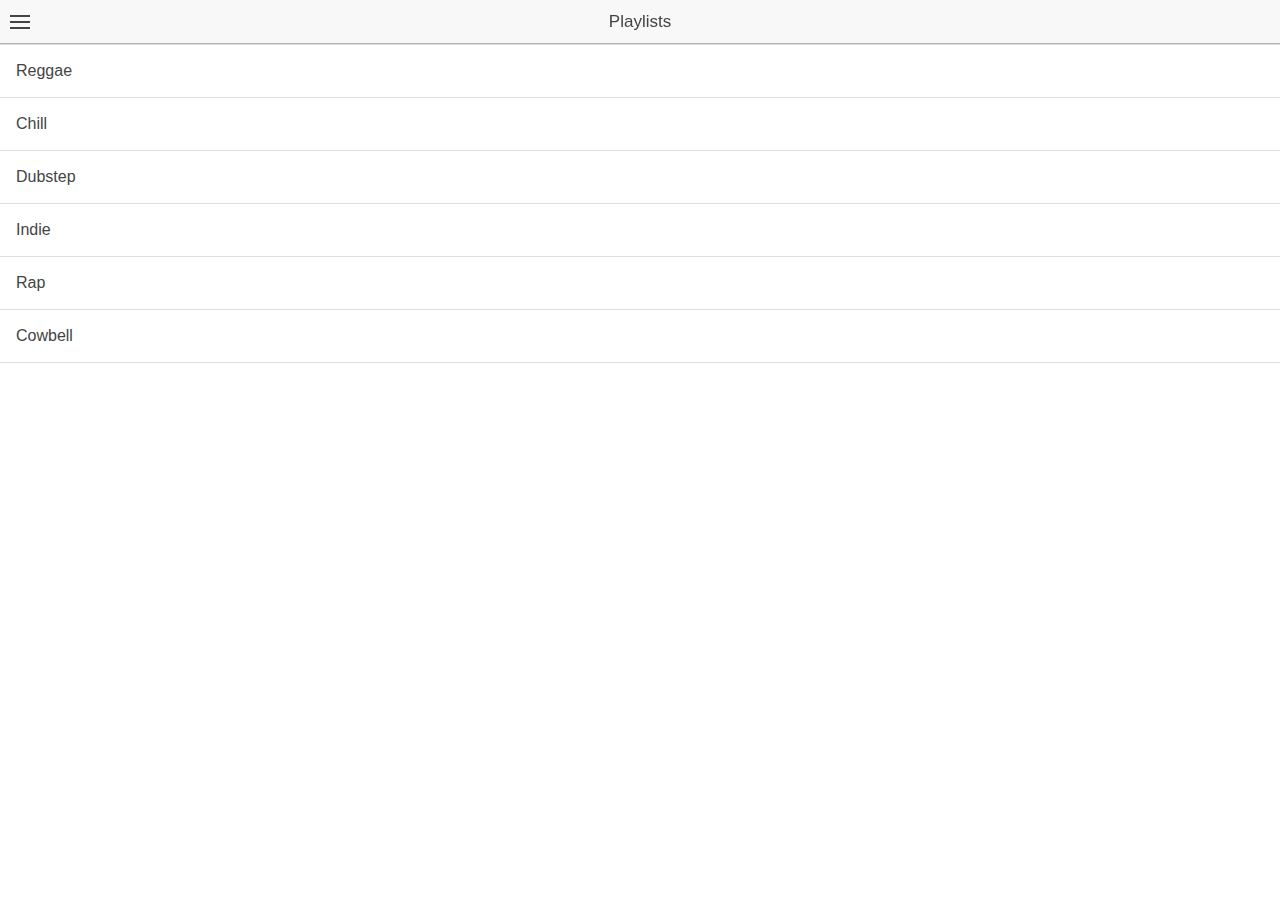
==== www/index.html @ 83ef4fb5 "Initial" ====
<!DOCTYPE html>
<html>
  <head>
    <meta charset="utf-8">
    <meta name="viewport" content="initial-scale=1, maximum-scale=1, user-scalable=no, width=device-width">
    <title></title>

    <link href="lib/ionic/css/ionic.css" rel="stylesheet">
    <link href="css/style.css" rel="stylesheet">

    <!-- IF using Sass (run gulp sass first), then uncomment below and remove the CSS includes above
    <link href="css/ionic.app.css" rel="stylesheet">
    -->

    <!-- ionic/angularjs js -->
    <script src="lib/ionic/js/ionic.bundle.js"></script>

    <!-- cordova script (this will be a 404 during development) -->
    <script src="cordova.js"></script>

    <!-- your app's js -->
    <script src="js/app.js"></script>
    <script src="js/controllers.js"></script>
  </head>

  <body ng-app="starter">
    <ion-nav-view></ion-nav-view>
  </body>
</html>
---- www/css/style.css ----
/* Empty. Add your own CSS if you like */
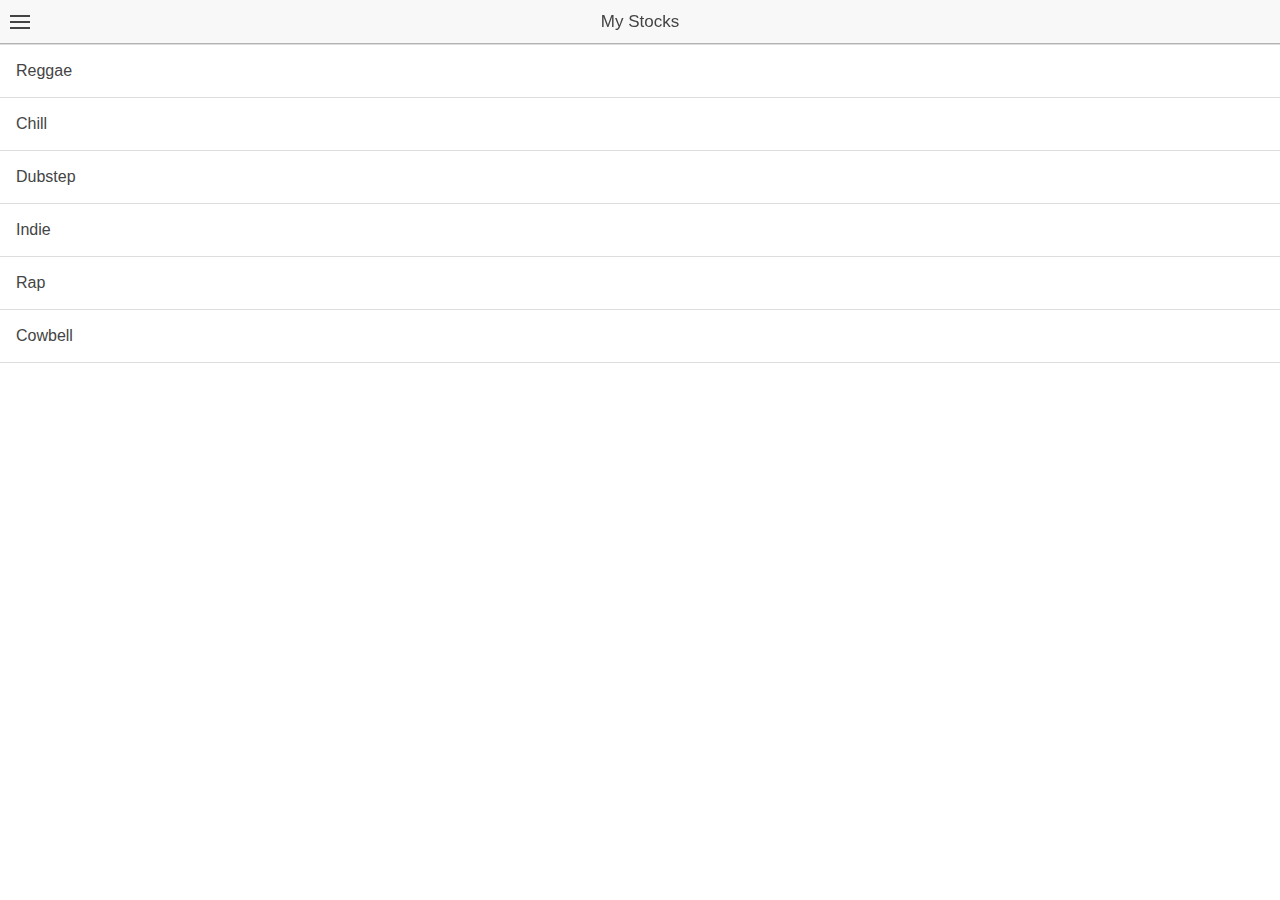
==== commit f7e885f1: "re-worked files and injections" ====
--- a/www/index.html
+++ b/www/index.html
@@ -3,15 +3,12 @@
   <head>
     <meta charset="utf-8">
     <meta name="viewport" content="initial-scale=1, maximum-scale=1, user-scalable=no, width=device-width">
-    <title></title>
+    <title>stockWatch</title>
 
-    <link href="lib/ionic/css/ionic.css" rel="stylesheet">
+
+    <!-- compiled css output -->
+    <link href="css/ionic.app.min.css" rel="stylesheet">
     <link href="css/style.css" rel="stylesheet">
-
-    <!-- IF using Sass (run gulp sass first), then uncomment below and remove the CSS includes above
-    <link href="css/ionic.app.css" rel="stylesheet">
-    -->
-
     <!-- ionic/angularjs js -->
     <script src="lib/ionic/js/ionic.bundle.js"></script>
 
@@ -21,9 +18,13 @@
     <!-- your app's js -->
     <script src="js/app.js"></script>
     <script src="js/controllers.js"></script>
+    <script src="js/services.js"></script>
+    <script src="js/filters.js"></script>
+    <script src="js/directives.js"></script>
+
   </head>
 
-  <body ng-app="starter">
+  <body ng-app="stockWatch">
     <ion-nav-view></ion-nav-view>
   </body>
 </html>
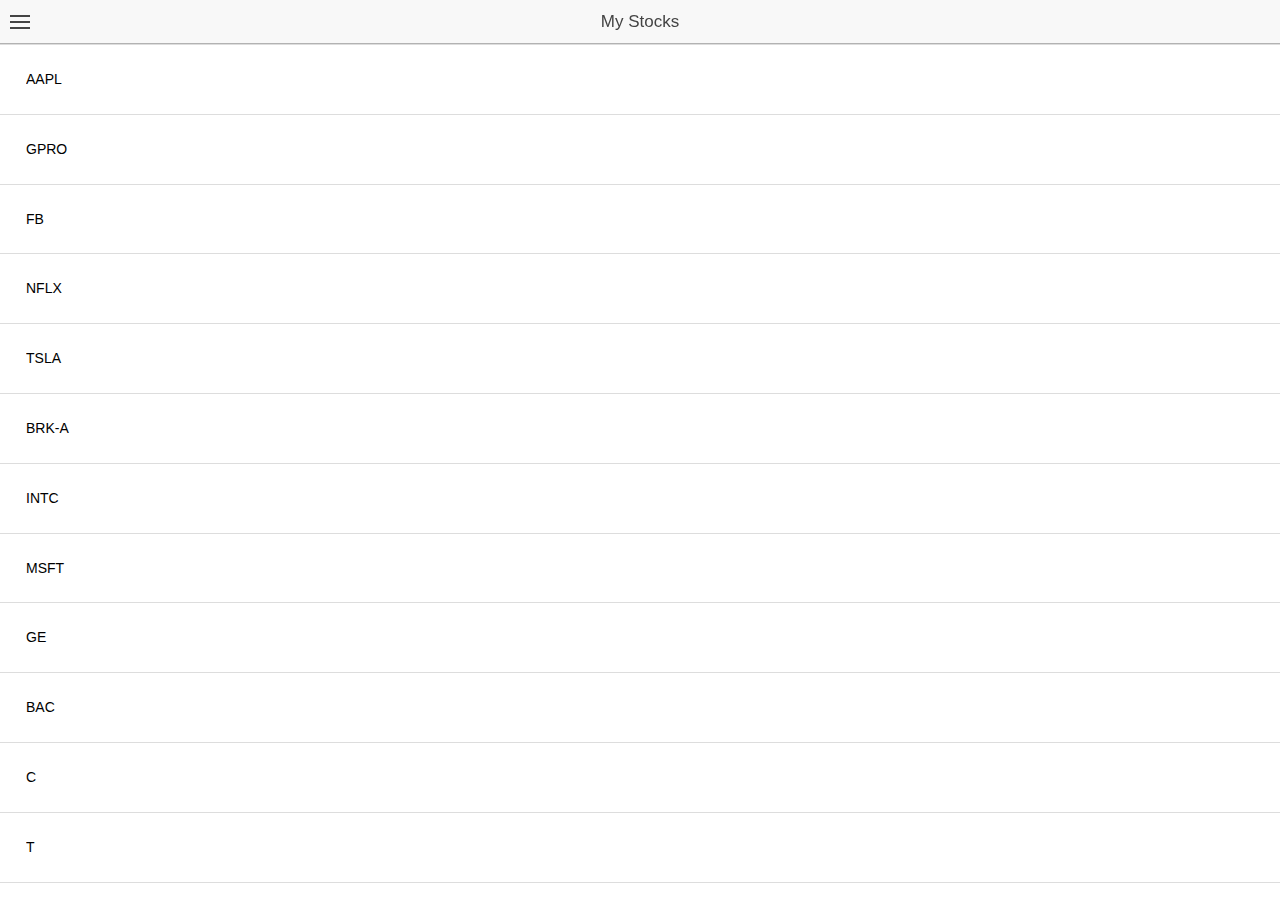
==== commit c1d3f529: "fixed nvd3 version, added interactive chart" ====
--- a/www/index.html
+++ b/www/index.html
@@ -22,6 +22,16 @@
     <script src="js/filters.js"></script>
     <script src="js/directives.js"></script>
 
+    <!-- Third Party libraries -->
+
+    <script src="lib/d3/d3.min.js"></script>
+    <script src="lib/nvd3/nv.d3.js"></script>
+    <script src="lib/angular-nvd3/dist/angular-nvd3.min.js"></script>
+    <script src="lib/nv-chart/nv-chart.min.js"></script>
+
+    <link href="lib/nvd3/nv.d3.min.css" rel="stylesheet">
+    <link href="lib/nv-chart/nv-chart.min.css" rel="stylesheet">
+
   </head>
 
   <body ng-app="stockWatch">
--- a/www/lib/nvd3/nv.d3.min.css
+++ b/www/lib/nvd3/nv.d3.min.css
@@ -0,0 +1 @@
+.chartWrap{margin:0;padding:0;overflow:hidden}.nvtooltip.with-3d-shadow,.with-3d-shadow .nvtooltip{-moz-box-shadow:0 5px 10px rgba(0,0,0,.2);-webkit-box-shadow:0 5px 10px rgba(0,0,0,.2);box-shadow:0 5px 10px rgba(0,0,0,.2);-webkit-border-radius:6px;-moz-border-radius:6px;border-radius:6px}.nvtooltip{position:absolute;background-color:rgba(255,255,255,1);padding:1px;border:1px solid rgba(0,0,0,.2);z-index:10000;font-family:Arial;font-size:13px;text-align:left;pointer-events:none;white-space:nowrap;-webkit-touch-callout:none;-webkit-user-select:none;-khtml-user-select:none;-moz-user-select:none;-ms-user-select:none;user-select:none}.nvtooltip.with-transitions,.with-transitions .nvtooltip{transition:opacity 250ms linear;-moz-transition:opacity 250ms linear;-webkit-transition:opacity 250ms linear;transition-delay:250ms;-moz-transition-delay:250ms;-webkit-transition-delay:250ms}.nvtooltip.x-nvtooltip,.nvtooltip.y-nvtooltip{padding:8px}.nvtooltip h3{margin:0;padding:4px 14px;line-height:18px;font-weight:400;background-color:rgba(247,247,247,.75);text-align:center;border-bottom:1px solid #ebebeb;-webkit-border-radius:5px 5px 0 0;-moz-border-radius:5px 5px 0 0;border-radius:5px 5px 0 0}.nvtooltip p{margin:0;padding:5px 14px;text-align:center}.nvtooltip span{display:inline-block;margin:2px 0}.nvtooltip table{margin:6px;border-spacing:0}.nvtooltip table td{padding:2px 9px 2px 0;vertical-align:middle}.nvtooltip table td.key{font-weight:400}.nvtooltip table td.value{text-align:right;font-weight:700}.nvtooltip table tr.highlight td{padding:1px 9px 1px 0;border-bottom-style:solid;border-bottom-width:1px;border-top-style:solid;border-top-width:1px}.nvtooltip table td.legend-color-guide div{width:8px;height:8px;vertical-align:middle}.nvtooltip .footer{padding:3px;text-align:center}.nvtooltip-pending-removal{position:absolute;pointer-events:none}svg{-webkit-touch-callout:none;-webkit-user-select:none;-khtml-user-select:none;-moz-user-select:none;-ms-user-select:none;user-select:none;display:block;width:100%;height:100%}svg text{font:400 12px Arial}svg .title{font:700 14px Arial}.nvd3 .nv-background{fill:#fff;fill-opacity:0}.nvd3.nv-noData{font-size:18px;font-weight:700}.nv-brush .extent{fill-opacity:.125;shape-rendering:crispEdges}.nvd3 .nv-legend .nv-series{cursor:pointer}.nvd3 .nv-legend .disabled circle{fill-opacity:0}.nvd3 .nv-axis{pointer-events:none}.nvd3 .nv-axis path{fill:none;stroke:#000;stroke-opacity:.75;shape-rendering:crispEdges}.nvd3 .nv-axis path.domain{stroke-opacity:.75}.nvd3 .nv-axis.nv-x path.domain{stroke-opacity:0}.nvd3 .nv-axis line{fill:none;stroke:#e5e5e5;shape-rendering:crispEdges}.nvd3 .nv-axis .zero line,.nvd3 .nv-axis line.zero{stroke-opacity:.75}.nvd3 .nv-axis .nv-axisMaxMin text{font-weight:700}.nvd3 .x .nv-axis .nv-axisMaxMin text,.nvd3 .x2 .nv-axis .nv-axisMaxMin text,.nvd3 .x3 .nv-axis .nv-axisMaxMin text{text-anchor:middle}.nv-brush .resize path{fill:#eee;stroke:#666}.nvd3 .nv-bars .negative rect{zfill:brown}.nvd3 .nv-bars rect{zfill:#4682b4;fill-opacity:.75;transition:fill-opacity 250ms linear;-moz-transition:fill-opacity 250ms linear;-webkit-transition:fill-opacity 250ms linear}.nvd3 .nv-bars rect.hover{fill-opacity:1}.nvd3 .nv-bars .hover rect{fill:#add8e6}.nvd3 .nv-bars text{fill:rgba(0,0,0,0)}.nvd3 .nv-bars .hover text{fill:rgba(0,0,0,1)}.nvd3 .nv-multibar .nv-groups rect,.nvd3 .nv-multibarHorizontal .nv-groups rect,.nvd3 .nv-discretebar .nv-groups rect{stroke-opacity:0;transition:fill-opacity 250ms linear;-moz-transition:fill-opacity 250ms linear;-webkit-transition:fill-opacity 250ms linear}.nvd3 .nv-multibar .nv-groups rect:hover,.nvd3 .nv-multibarHorizontal .nv-groups rect:hover,.nvd3 .nv-discretebar .nv-groups rect:hover{fill-opacity:1}.nvd3 .nv-discretebar .nv-groups text,.nvd3 .nv-multibarHorizontal .nv-groups text{font-weight:700;fill:rgba(0,0,0,1);stroke:rgba(0,0,0,0)}.nvd3.nv-pie path{stroke-opacity:0;transition:fill-opacity 250ms linear,stroke-width 250ms linear,stroke-opacity 250ms linear;-moz-transition:fill-opacity 250ms linear,stroke-width 250ms linear,stroke-opacity 250ms linear;-webkit-transition:fill-opacity 250ms linear,stroke-width 250ms linear,stroke-opacity 250ms linear}.nvd3.nv-pie .nv-slice text{stroke:#000;stroke-width:0}.nvd3.nv-pie path{stroke:#fff;stroke-width:1px;stroke-opacity:1}.nvd3.nv-pie .hover path{fill-opacity:.7}.nvd3.nv-pie .nv-label{pointer-events:none}.nvd3.nv-pie .nv-label rect{fill-opacity:0;stroke-opacity:0}.nvd3 .nv-groups path.nv-line{fill:none;stroke-width:1.5px}.nvd3 .nv-groups path.nv-line.nv-thin-line{stroke-width:1px}.nvd3 .nv-groups path.nv-area{stroke:none}.nvd3 .nv-line.hover path{stroke-width:6px}.nvd3.nv-line .nvd3.nv-scatter .nv-groups .nv-point{fill-opacity:0;stroke-opacity:0}.nvd3.nv-scatter.nv-single-point .nv-groups .nv-point{fill-opacity:.5!important;stroke-opacity:.5!important}.with-transitions .nvd3 .nv-groups .nv-point{transition:stroke-width 250ms linear,stroke-opacity 250ms linear;-moz-transition:stroke-width 250ms linear,stroke-opacity 250ms linear;-webkit-transition:stroke-width 250ms linear,stroke-opacity 250ms linear}.nvd3.nv-scatter .nv-groups .nv-point.hover,.nvd3 .nv-groups .nv-point.hover{stroke-width:7px;fill-opacity:.95!important;stroke-opacity:.95!important}.nvd3 .nv-point-paths path{stroke:#aaa;stroke-opacity:0;fill:#eee;fill-opacity:0}.nvd3 .nv-indexLine{cursor:ew-resize}.nvd3 .nv-distribution{pointer-events:none}.nvd3 .nv-groups .nv-point.hover{stroke-width:20px;stroke-opacity:.5}.nvd3 .nv-scatter .nv-point.hover{fill-opacity:1}.nvd3.nv-stackedarea path.nv-area{fill-opacity:.7;stroke-opacity:0;transition:fill-opacity 250ms linear,stroke-opacity 250ms linear;-moz-transition:fill-opacity 250ms linear,stroke-opacity 250ms linear;-webkit-transition:fill-opacity 250ms linear,stroke-opacity 250ms linear}.nvd3.nv-stackedarea path.nv-area.hover{fill-opacity:.9}.nvd3.nv-stackedarea .nv-groups .nv-point{stroke-opacity:0;fill-opacity:0}.nvd3.nv-linePlusBar .nv-bar rect{fill-opacity:.75}.nvd3.nv-linePlusBar .nv-bar rect:hover{fill-opacity:1}.nvd3.nv-bullet{font:10px sans-serif}.nvd3.nv-bullet .nv-measure{fill-opacity:.8}.nvd3.nv-bullet .nv-measure:hover{fill-opacity:1}.nvd3.nv-bullet .nv-marker{stroke:#000;stroke-width:2px}.nvd3.nv-bullet .nv-markerTriangle{stroke:#000;fill:#fff;stroke-width:1.5px}.nvd3.nv-bullet .nv-tick line{stroke:#666;stroke-width:.5px}.nvd3.nv-bullet .nv-range.nv-s0{fill:#eee}.nvd3.nv-bullet .nv-range.nv-s1{fill:#ddd}.nvd3.nv-bullet .nv-range.nv-s2{fill:#ccc}.nvd3.nv-bullet .nv-title{font-size:14px;font-weight:700}.nvd3.nv-bullet .nv-subtitle{fill:#999}.nvd3.nv-bullet .nv-range{fill:#bababa;fill-opacity:.4}.nvd3.nv-bullet .nv-range:hover{fill-opacity:.7}.nvd3.nv-sparkline path{fill:none}.nvd3.nv-sparklineplus g.nv-hoverValue{pointer-events:none}.nvd3.nv-sparklineplus .nv-hoverValue line{stroke:#333;stroke-width:1.5px}.nvd3.nv-sparklineplus,.nvd3.nv-sparklineplus g{pointer-events:all}.nvd3 .nv-hoverArea{fill-opacity:0;stroke-opacity:0}.nvd3.nv-sparklineplus .nv-xValue,.nvd3.nv-sparklineplus .nv-yValue{stroke-width:0;font-size:.9em;font-weight:400}.nvd3.nv-sparklineplus .nv-yValue{stroke:#f66}.nvd3.nv-sparklineplus .nv-maxValue{stroke:#2ca02c;fill:#2ca02c}.nvd3.nv-sparklineplus .nv-minValue{stroke:#d62728;fill:#d62728}.nvd3.nv-sparklineplus .nv-currentValue{font-weight:700;font-size:1.1em}.nvd3.nv-ohlcBar .nv-ticks .nv-tick{stroke-width:2px}.nvd3.nv-ohlcBar .nv-ticks .nv-tick.hover{stroke-width:4px}.nvd3.nv-ohlcBar .nv-ticks .nv-tick.positive{stroke:#2ca02c}.nvd3.nv-ohlcBar .nv-ticks .nv-tick.negative{stroke:#d62728}.nvd3.nv-historicalStockChart .nv-axis .nv-axislabel{font-weight:700}.nvd3.nv-historicalStockChart .nv-dragTarget{fill-opacity:0;stroke:none;cursor:move}.nvd3 .nv-brush .extent{fill-opacity:0!important}.nvd3 .nv-brushBackground rect{stroke:#000;stroke-width:.4;fill:#fff;fill-opacity:.7}.nvd3.nv-indentedtree .name{margin-left:5px}.nvd3.nv-indentedtree .clickable{color:#08C;cursor:pointer}.nvd3.nv-indentedtree span.clickable:hover{color:#005580;text-decoration:underline}.nvd3.nv-indentedtree .nv-childrenCount{display:inline-block;margin-left:5px}.nvd3.nv-indentedtree .nv-treeicon{cursor:pointer}.nvd3.nv-indentedtree .nv-treeicon.nv-folded{cursor:pointer}.nvd3 .background path{fill:none;stroke:#ccc;stroke-opacity:.4;shape-rendering:crispEdges}.nvd3 .foreground path{fill:none;stroke:#4682b4;stroke-opacity:.7}.nvd3 .brush .extent{fill-opacity:.3;stroke:#fff;shape-rendering:crispEdges}.nvd3 .axis line,.axis path{fill:none;stroke:#000;shape-rendering:crispEdges}.nvd3 .axis text{text-shadow:0 1px 0 #fff}.nvd3 .nv-interactiveGuideLine{pointer-events:none}.nvd3 line.nv-guideline{stroke:#ccc}--- a/www/lib/nv-chart/nv-chart.min.css
+++ b/www/lib/nv-chart/nv-chart.min.css
@@ -0,0 +1 @@
+.nv-chart-menu{position:absolute;top:100%;left:0;float:left;min-width:160px;padding:5px 0;margin:2px 0 0;list-style:none;font-family:Arial;font-size:13px;background-color:#fff;border:1px solid #ccc;border:1px solid rgba(0,0,0,.2);-webkit-box-shadow:0 6px 12px rgba(0,0,0,.175);box-shadow:0 6px 12px rgba(0,0,0,.175);background-clip:padding-box}.nv-chart-menu>li>a{display:block;padding:3px 20px;clear:both;font-weight:400;line-height:1.428571429;color:#333;white-space:nowrap}.nv-chart-menu>li>a:hover,.nv-chart-menu>li>a:focus{text-decoration:none;color:#262626;background-color:#f5f5f5;cursor:default}.nv-chart-menu>.active>a,.nv-chart-menu>.active>a:hover,.nv-chart-menu>.active>a:focus{color:#fff;text-decoration:none;outline:0;background-color:#428bca}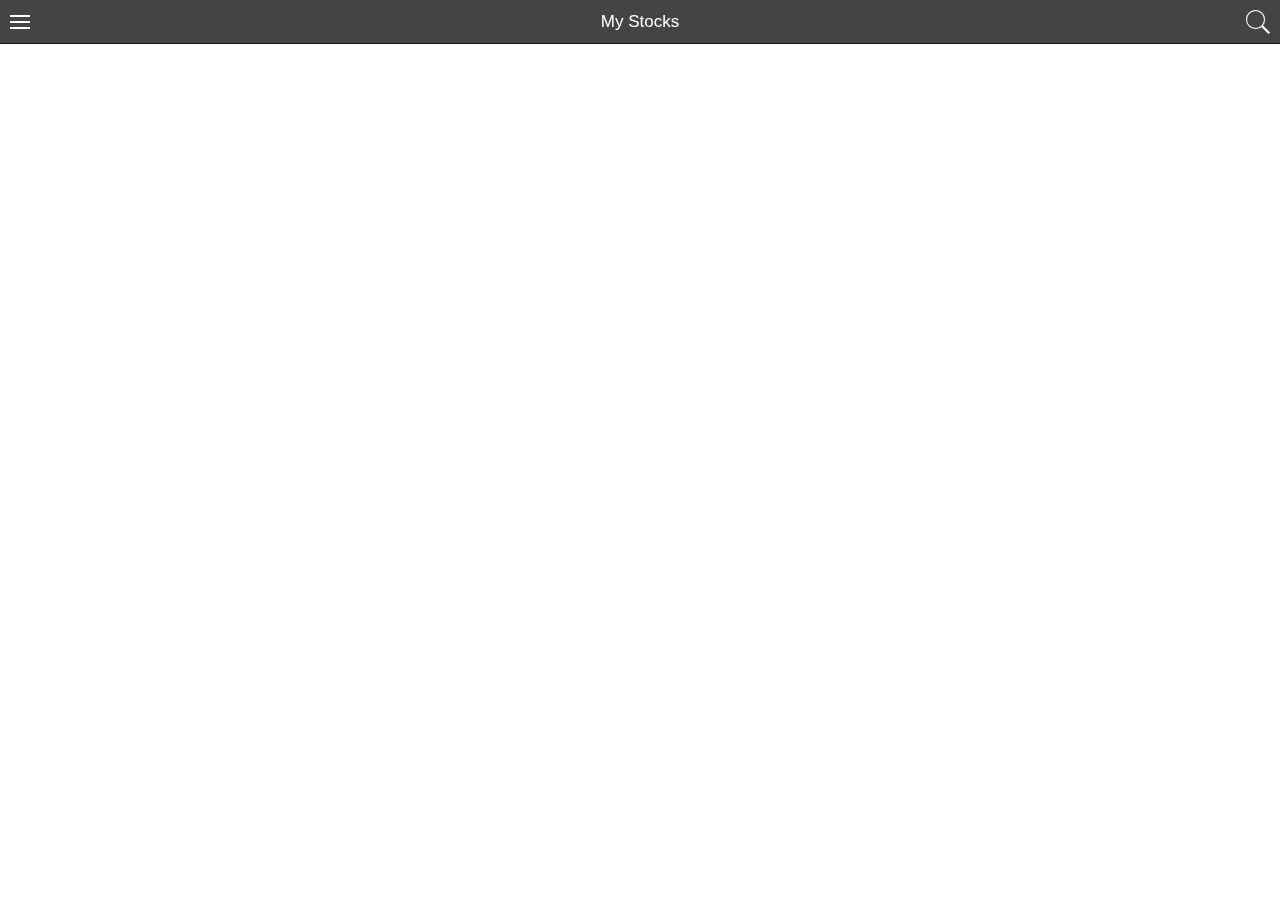
==== commit 8a084ec6: "integrated firebase authentication" ====
--- a/www/index.html
+++ b/www/index.html
@@ -24,10 +24,15 @@
 
     <!-- Third Party libraries -->
 
+    <script src="lib/firebase/firebase.js"></script>
+    <script src="lib/angularfire/dist/angularfire.min.js"></script>
+    <script src="lib/angular-cache/dist/angular-cache.min.js"></script>
     <script src="lib/d3/d3.min.js"></script>
     <script src="lib/nvd3/nv.d3.js"></script>
     <script src="lib/angular-nvd3/dist/angular-nvd3.min.js"></script>
     <script src="lib/nv-chart/nv-chart.min.js"></script>
+    <script src="lib/angular-x2js/dist/x2js.min.js"></script>
+    <script src="lib/x2js/xml2json.min.js"></script>
 
     <link href="lib/nvd3/nv.d3.min.css" rel="stylesheet">
     <link href="lib/nv-chart/nv-chart.min.css" rel="stylesheet">
--- a/www/css/style.css
+++ b/www/css/style.css
@@ -1 +1,333 @@
-/* Empty. Add your own CSS if you like */
+/*Short Button Bar*/
+
+#short-button-bar .button {
+  line-height:normal;
+  min-height:10px;
+  border:none;
+  border-radius: 0;
+  font-size: 9pt;
+  background-color: #fff;
+}
+
+#short-button-bar .button.active{
+  font-weight: bold;
+}
+
+#short-button-bar {
+  -webkit-box-shadow: 0px 0px 0px 1px #ddd;
+}
+
+/*Stock Subheader Bar*/
+
+#stock-subheader-bar {
+  border-top: none;
+}
+
+#stock-name {
+  color: #333;
+  float:left;
+  font-size: 3.5vmin;
+  font-weight: normal;
+  margin: auto 0;
+  max-width: 33vw;
+  overflow: hidden;
+  text-align: left;
+  text-overflow: ellipsis;
+}
+
+#stock-price {
+  font-size: 7vmin;
+  line-height: 32pt;
+}
+
+#stock-change {
+  font-size: 4vmin;
+  font-weight: bolder;
+  float: right;
+  line-height: 12pt;
+  margin: auto 0;
+}
+
+/*Notes Card Styles*/
+
+#stock-notes .add-stock-note {
+  border: 1px solid #ff9800;
+  border-radius: 3px;
+  color: #ff9800;
+  float: right;
+  font-size: 11pt;
+  font-weight: 300;
+  padding: 0 5px;
+}
+
+#stock-note-title {
+  border-bottom: 1px solid #eee
+  padding: 0 5px;
+}
+
+#stock-note-body {
+  min-height: 100px;
+  padding: 10px 5px 5px;
+}
+
+
+/*Stock Navbar Styles*/
+
+#stock-navbar ion-header-bar {
+  border: none;
+}
+
+#stock-navbar .back-text {
+  font-size: 11pt;
+}
+
+/*Market Data Card*/
+
+#market-data-card {
+  font-size: 3.25vmin;
+}
+
+#market-data-card .col-20 {
+  font-weight: bolder;
+}
+
+#market-data-card .col-20:last-of-type {
+  text-align: right;
+}
+
+#market-data-card .last-trade {
+  font-size: 3vmin;
+  float: right;
+}
+
+/*News Cards Style-----------------------------------*/
+
+#stock-news .icon {
+  color: #ccc;
+  font-size: 11pt;
+  right: 0;
+}
+
+#stock-news h2 {
+  font-weight: 400;
+  white-space: normal;
+}
+
+#stock-news p {
+  color: 222;
+  font-size: 9pt;
+  margin: 10px auto 0;
+  white-space: normal;
+}
+
+#stock-news .item-icon-right {
+  padding-right: 30px;
+}
+
+/*Chart Styles-------------------------------------*/
+
+#interactiveChart {
+  height: 80vmin;
+}
+
+.nv-focus .nv-barsWrap,
+.nv-focus .nv-y1 .tick,
+.nv-focus .nv-y1 .nv-axisMaxMin,
+.nv-focus .nv-y1 .domain,
+.nv-context .nv-x .nv-axisMaxMin,
+.nv-context .nv-y2 .domain,
+.nv-context .nv-y2 .nv-axisMaxMin,
+.nv-context .nv-y2 .tick {
+  display:none !important;
+}
+
+.nv-focus .nv-x .tick:first-of-type text,
+#interactiveChart text.nv-axislabel {
+  text-anchor:start !important;
+}
+
+.nv-focus .nv-y2 .tick text,
+.nv-focus .nv-y2 .nv-axisMaxMin text,
+.nv-focus .nv-x .tick:last-of-type text,
+.nv-context .nv-y1 .tick text,
+.nv-context .nv-y1 .nv-axisMaxMin text {
+  text-anchor: end !important;
+}
+
+#interactiveChart svg text {
+  font-size: 3vmin !important;
+}
+
+#interactiveChart .nv-axis line {
+  stroke-dasharray: 3,3;
+  stroke: #ddd;
+}
+
+#interactiveChart .nv-axis path.domain {
+  stroke-dasharray: 4,4;
+  stroke-opacity: .5;
+  stroke-width: 1px;
+}
+
+#interactiveChart .nv-focus .domain {
+  stroke: #1e88e5;
+}
+
+#interactiveChart .nv-focus .nv-axislabel,
+#interactiveChart .nv-focus .nv-axisMaxMin text {
+  fill: #1e88e5;
+}
+
+#interactiveChart .nv-context .domain {
+  stroke: #ff9800;
+}
+
+#interactiveChart .nv-context .nv-axislabel,
+#interactiveChart .nv-context .nv-axisMaxMin text {
+  fill: #ff9800;
+}
+
+#interactiveChart .nv-focus .nv-y2 .tick text,
+#interactiveChart .nv-context .nv-y1 .tick text {
+  fill: #ccc
+}
+
+#interactiveChart .nv-focus .nv-line {
+  stroke: #2196f3;
+  stroke-width: 2px;
+}
+
+#interactiveChart .nv-context .nv-line {
+  stroke: #aaa;
+  stroke-opacity: .75;
+  stroke-width: 1px;
+}
+
+#interactiveChart .nv-line {
+  stroke-linecap:round;
+  stroke-linejoin:round;
+}
+
+#interactiveChart .nv-barsWrap rect {
+  fill: #ff9800;
+  fill-opacity: 1;
+  shape-rendering: crispEdges;
+}
+
+#interactiveChart .nv-brushBackground rect{
+  shape-rendering: crispEdges;
+  stroke-width: 1;
+  stroke: #ccc
+}
+
+/*Search Styles------------------------------------*/
+
+#search {
+  background-color: rgba(20, 20, 20, .975);
+}
+
+#search .search-input {
+  background-color: rgba(255, 255, 255, .1);
+}
+
+#search input {
+  color: #fff;
+}
+
+/*Helper Styles----------------------------------------*/
+
+.display-flex {
+  display:flex !important;
+}
+
+.no-margin {
+  margin: 0 !important;
+}
+
+.font-normal {
+  font-weight: normal !important;
+}
+
+.border-none {
+  border: none !important;
+}
+
+.margin-auto,
+.margin-auto svg {
+  margin: auto !important;
+}
+
+.text-align-center {
+  text-align: center !important;
+}
+
+.text-uppercase {
+  text-transform: uppercase ! important;
+}
+
+.text-capitalize {
+  text-transform: capitalize !important;
+}
+
+.color-red {
+  color: #ef473a !important;
+}
+
+.background-red {
+  background-color: #ef473a !important;
+}
+
+.background-green {
+  background-color: #33cd5f !important;
+}
+
+.color-green {
+  color: #33cd5f !important;
+}
+
+
+/*My Stock Styles--------------------------------------*/
+
+#my-stocks .item-content {
+  padding: 5px 0px 5px 5px;
+}
+
+#my-stocks h3 {
+  font-size: 4.75vmin;
+}
+
+#my-stocks h6 {
+  font-size: 3vmin;
+  font-weight: 300;
+}
+
+#my-stocks .stock-price-time {
+  padding-right: 10px;
+  text-align:right;
+}
+
+#my-stocks .stock-price-time h3 {
+  font-weight: normal;
+}
+
+#my-stocks .stock-change {
+  border-bottom-left-radius: 3px;
+  border-bottom-right-radius: 3px;
+  margin-right: -10px;
+
+}
+
+#my-stocks .stock-change h3,
+#my-stocks .stock-change h6 {
+  color: #fff;
+}
+
+#my-stocks .inset-shadow {
+  -webkit-box-shadow: inset 0px 0px 15px rgba(0, 0, 0, .15);
+}
+
+/*Adjustment Styles------------------------------------*/
+
+svg text {
+  font: 400 10pt 'Helvetica Neue', sans-serif !important;
+}
